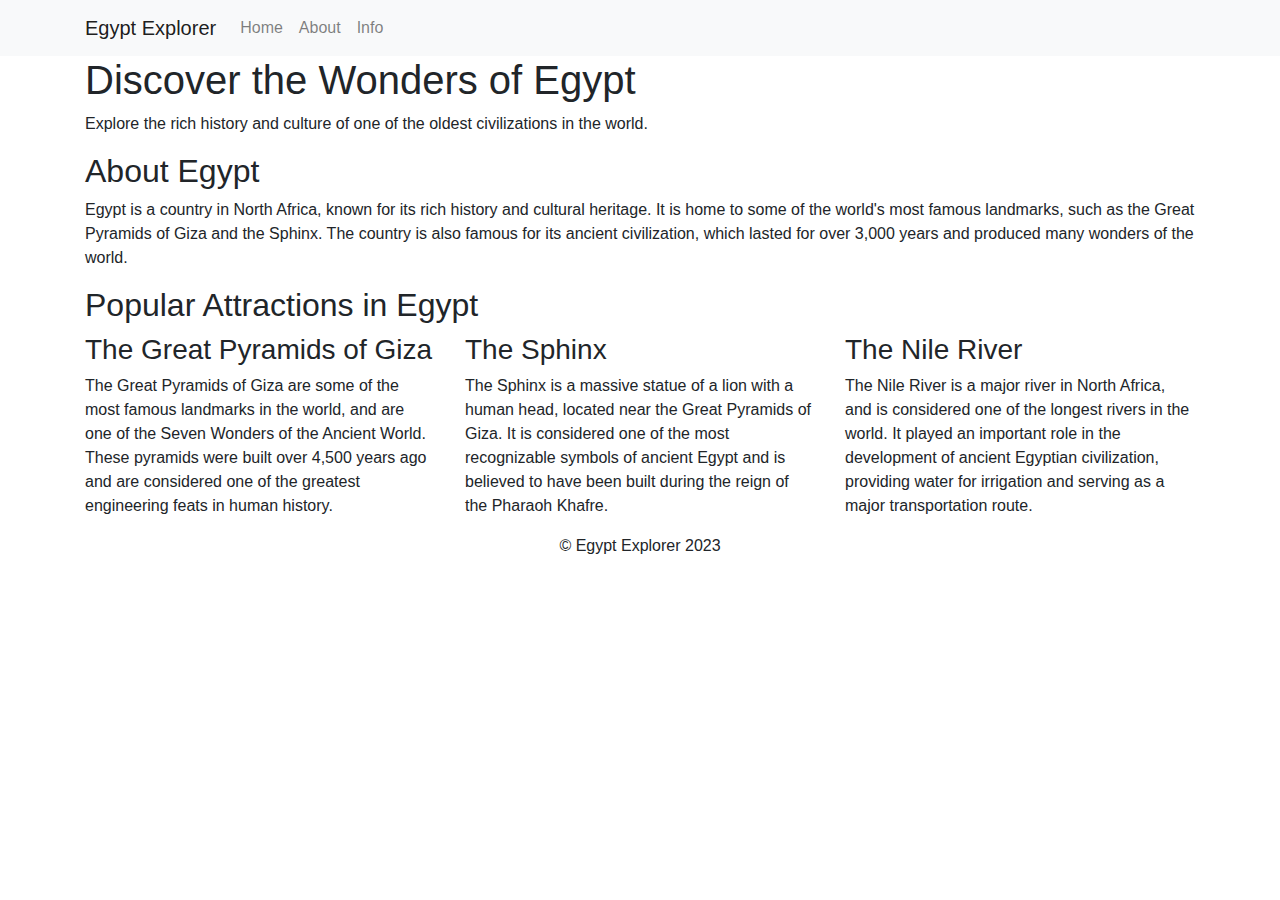
==== index.html @ a2bc54b8 "Add files via upload" ====
<!DOCTYPE html>
<html>
  <head>
    <title>Egypt Explorer</title>
    <link
      rel="stylesheet"
      href="https://maxcdn.bootstrapcdn.com/bootstrap/4.0.0/css/bootstrap.min.css"
      integrity="sha384-Gn5384xqQ1aoWXA+058RXPxPg6fy4IWvTNh0E263XmFcJlSAwiGgFAW/dAiS6JXm"
      crossorigin="anonymous"
    />
    <link rel="stylesheet" type="text/css" href="styles.css" />
  </head>
  <body>
    <header class="header">
      <nav class="navbar navbar-expand-lg navbar-light bg-light">
        <div class="container">
          <a class="navbar-brand" href="#">Egypt Explorer</a>
          <button
            class="navbar-toggler"
            type="button"
            data-toggle="collapse"
            data-target="#navbarNav"
            aria-controls="navbarNav"
            aria-expanded="false"
            aria-label="Toggle navigation"
          >
            <span class="navbar-toggler-icon"></span>
          </button>
          <div class="collapse navbar-collapse" id="navbarNav">
            <ul class="navbar-nav">
              <li class="nav-item">
                <a class="nav-link" href="#">Home</a>
              </li>
              <li class="nav-item">
                <a class="nav-link" href="about.html">About</a>
              </li>
              <li class="nav-item">
                <a class="nav-link" href="info.html">Info</a>
              </li>
            </ul>
          </div>
        </div>
      </nav>
    </header>
    <section class="hero">
      <div class="container">
        <h1 class="hero-title">Discover the Wonders of Egypt</h1>
        <p class="hero-text">
          Explore the rich history and culture of one of the oldest
          civilizations in the world.
        </p>
      </div>
    </section>
    <section class="about">
      <div class="container">
        <h2 class="section-title">About Egypt</h2>
        <p class="section-text">
          Egypt is a country in North Africa, known for its rich history and
          cultural heritage. It is home to some of the world's most famous
          landmarks, such as the Great Pyramids of Giza and the Sphinx. The
          country is also famous for its ancient civilization, which lasted for
          over 3,000 years and produced many wonders of the world.
        </p>
      </div>
    </section>
    <section class="attractions">
      <div class="container">
        <h2 class="section-title">Popular Attractions in Egypt</h2>
        <div class="row">
          <div class="col-sm-4">
            <h3 class="attraction-title">The Great Pyramids of Giza</h3>
            <p class="attraction-text">
              The Great Pyramids of Giza are some of the most famous landmarks
              in the world, and are one of the Seven Wonders of the Ancient
              World. These pyramids were built over 4,500 years ago and are
              considered one of the greatest engineering feats in human history.
            </p>
          </div>
          <div class="col-sm-4">
            <h3 class="attraction-title">The Sphinx</h3>
            <p class="attraction-text">
              The Sphinx is a massive statue of a lion with a human head,
              located near the Great Pyramids of Giza. It is considered one of
              the most recognizable symbols of ancient Egypt and is believed to
              have been built during the reign of the Pharaoh Khafre.
            </p>
          </div>
          <div class="col-sm-4">
            <h3 class="attraction-title">The Nile River</h3>
            <p class="attraction-text">
              The Nile River is a major river in North Africa, and is considered
              one of the longest rivers in the world. It played an important
              role in the development of ancient Egyptian civilization,
              providing water for irrigation and serving as a major
              transportation route.
            </p>
          </div>
        </div>
      </div>
    </section>
    <footer class="footer">
      <div class="container">
        <p class="text-center">&copy; Egypt Explorer 2023</p>
      </div>
    </footer>
    <script
      src="https://code.jquery.com/jquery-3.2.1.slim.min.js"
      integrity="sha384-KJ3o2DKtIkvYIK3UENzmM7KCkRr/rE9/Qpg6aAZGJwFDMVNA/GpGFF93hXpG5KkN"
      crossorigin="anonymous"
    ></script>
    <script
      src="https://maxcdn.bootstrapcdn.com/bootstrap/4.0.0/js/bootstrap.min.js"
      integrity="sha384-JZR6Spejh4U02d8jOt6vLEHfe/JQGiRRSQQxSfFWpi1MquVdAyjUar5+76PVCmYl"
      crossorigin="anonymous"
    ></script>
    <script type="text/javascript" src="main.js"></script>
  </body>
</html>
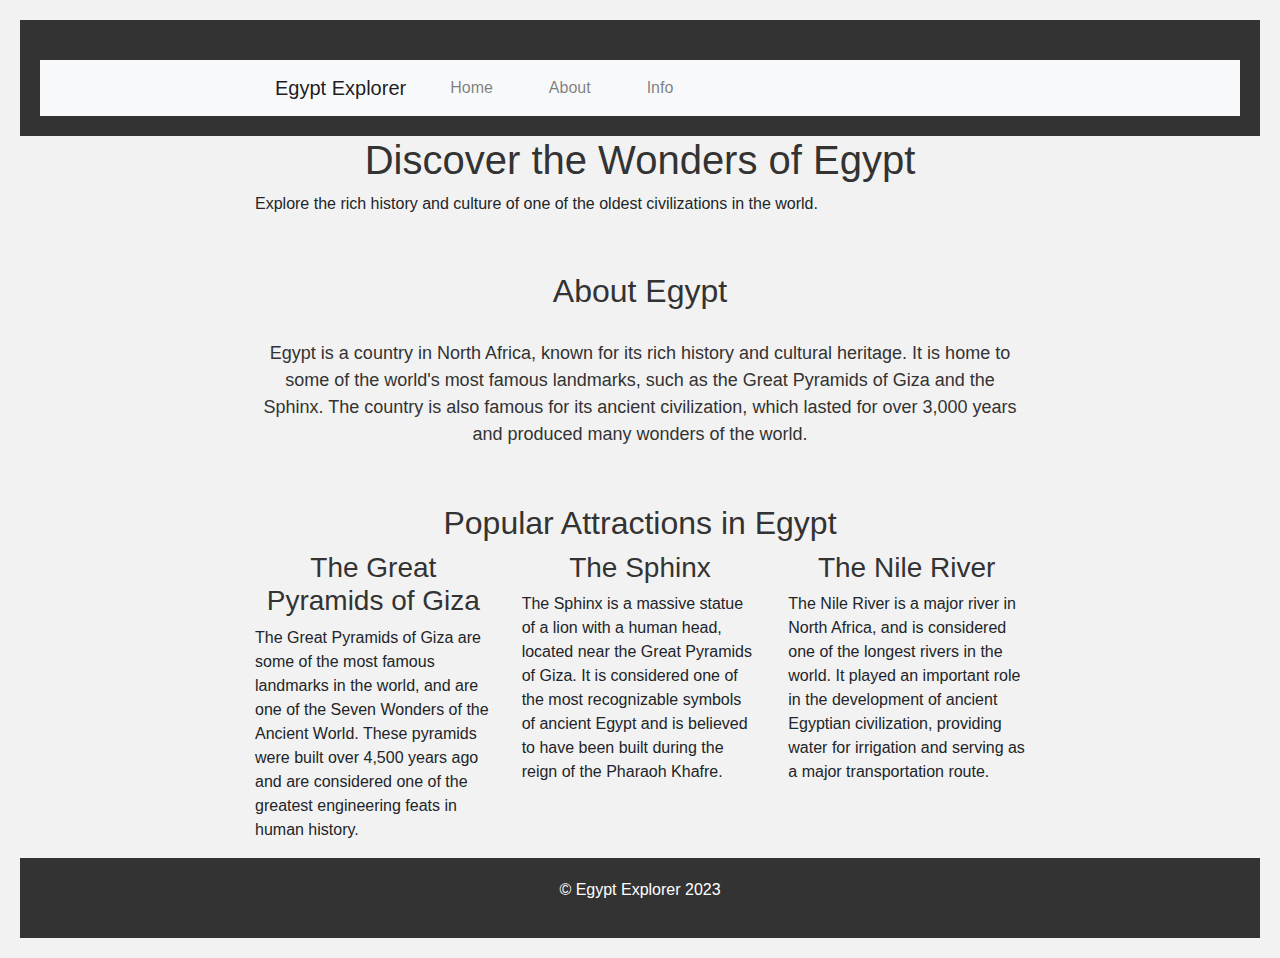
==== commit 2afa613b: "fix styles" ====
--- a/index.html
+++ b/index.html
@@ -8,7 +8,7 @@
       integrity="sha384-Gn5384xqQ1aoWXA+058RXPxPg6fy4IWvTNh0E263XmFcJlSAwiGgFAW/dAiS6JXm"
       crossorigin="anonymous"
     />
-    <link rel="stylesheet" type="text/css" href="styles.css" />
+    <link rel="stylesheet" type="text/css" href="style.css" />
   </head>
   <body>
     <header class="header">
--- a/style.css
+++ b/style.css
@@ -0,0 +1,159 @@
+body {
+  font-family: Arial, sans-serif;
+  background-color: #f2f2f2;
+  padding: 20px;
+}
+
+h1,
+h2,
+h3 {
+  color: #333;
+  text-align: center;
+}
+
+.container {
+  max-width: 800px;
+  margin: 0 auto;
+}
+
+.card {
+  background-color: #fff;
+  border-radius: 10px;
+  box-shadow: 0 10px 20px rgba(0, 0, 0, 0.19), 0 6px 6px rgba(0, 0, 0, 0.23);
+  margin-top: 20px;
+  padding: 20px;
+  text-align: center;
+}
+
+.btn {
+  background-color: #333;
+  color: #fff;
+  border-radius: 5px;
+  padding: 10px 20px;
+  text-decoration: none;
+}
+
+.btn:hover {
+  background-color: #fff;
+  color: #333;
+  cursor: pointer;
+}
+
+.about {
+  padding: 40px 0;
+  text-align: center;
+}
+
+.about h2 {
+  margin-bottom: 30px;
+}
+
+.about p {
+  font-size: 18px;
+  line-height: 1.5;
+  color: #333;
+}
+body {
+  font-family: Arial, sans-serif;
+  background-color: #f2f2f2;
+  padding: 20px;
+}
+
+h1,
+h2,
+h3 {
+  color: #333;
+  text-align: center;
+}
+
+.container {
+  max-width: 800px;
+  margin: 0 auto;
+}
+
+.card {
+  background-color: #fff;
+  border-radius: 10px;
+  box-shadow: 0 10px 20px rgba(0, 0, 0, 0.19), 0 6px 6px rgba(0, 0, 0, 0.23);
+  margin-top: 20px;
+  padding: 20px;
+  text-align: center;
+}
+
+.btn {
+  background-color: #333;
+  color: #fff;
+  border-radius: 5px;
+  padding: 10px 20px;
+  text-decoration: none;
+}
+
+.btn:hover {
+  background-color: #fff;
+  color: #333;
+  cursor: pointer;
+}
+
+.about {
+  padding: 40px 0;
+  text-align: center;
+}
+
+.about h2 {
+  margin-bottom: 30px;
+}
+
+.about p {
+  font-size: 18px;
+  line-height: 1.5;
+  color: #333;
+}
+
+header {
+  background-color: #333;
+  color: #fff;
+  padding: 20px;
+}
+
+header h1 {
+  font-size: 36px;
+  margin: 0;
+  text-align: center;
+}
+
+nav {
+  display: flex;
+  justify-content: center;
+  margin-top: 20px;
+}
+
+nav a {
+  color: #fff;
+  margin: 0 20px;
+  text-decoration: none;
+}
+
+nav a:hover {
+  color: #333;
+}
+
+.info {
+  margin-top: 20px;
+}
+
+.info h2 {
+  margin-bottom: 30px;
+}
+
+.info p {
+  font-size: 18px;
+  line-height: 1.5;
+  color: #333;
+}
+
+footer {
+  background-color: #333;
+  color: #fff;
+  padding: 20px;
+  text-align: center;
+}
